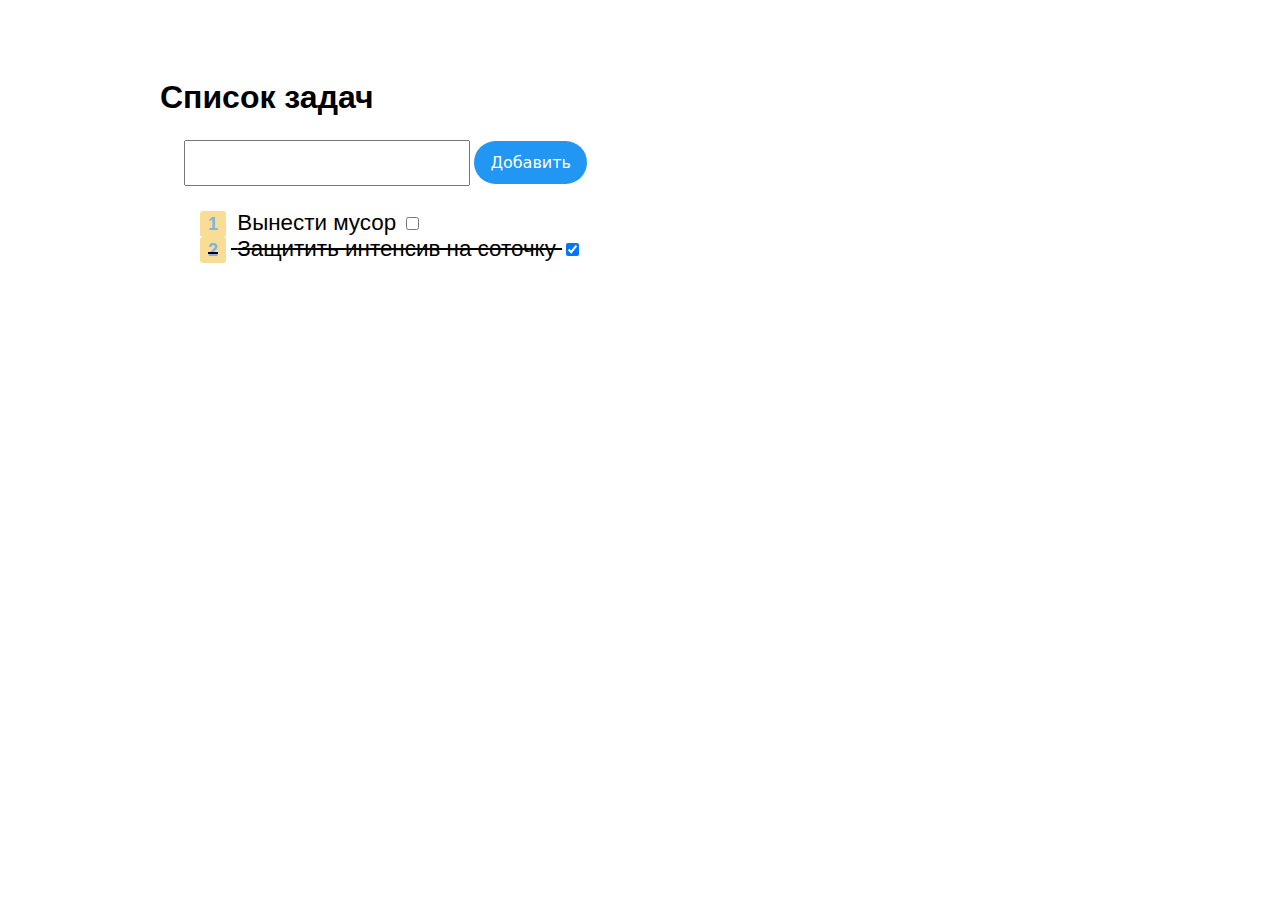
==== main site with tasks/index.html @ f1dcc64f "every day tracking site" ====
<!DOCTYPE html>
<html lang="en">
<head>
    <meta charset="UTF-8">
    <meta http-equiv="X-UA-Compatible" content="IE=edge">
    <meta name="viewport" content="width=device-width, initial-scale=1.0">
    <link rel="stylesheet" href="main.css">
    <title>randomaizer</title>
</head>
<body>
    <main class="main">
        <section class="main__control container">
          <h1>Список задач</h1>
          <div class="controls">
            <input type="text" class="new-task" />
            <button class="add-task-button button blue">Добавить</button>
          </div>
          <ol class="tasks">          
          </ol>
        </section>
      </main>

    <script src="app.js" type="module"></script>
</body>
</html>
---- main site with tasks/main.css ----
body {
    font-family: Roboto, Arial, sans-serif;
  }
  
  .container {
    width: 960px;
    padding: 0 20px;
    margin: 0 auto;
  }
  
  .visually-hidden {
    position: absolute !important;
    clip: rect(1px 1px 1px 1px);
    clip: rect(1px, 1px, 1px, 1px);
    padding: 0 !important;
    border: 0 !important;
    height: 1px !important;
    width: 1px !important;
    overflow: hidden;
  }
  
  .main {
    padding-top: 50px;
    padding-bottom: 20px;
  }
  
  .tasks {
    font-size: 1.4em;
  }
  
  .task--complete {
    text-decoration: line-through;
  }

  .new-task {
    padding: 12px 16px;
    font-size: 16px;
    width: 250px
  }
  
  ol li {
    list-style-type: none;
    counter-increment: item;
  }
  
  ol li:before {
    content: counter(item);
    margin-right: 5px;
    font-size: 80%;
    background-color: #f9dd94;
    color: #7eb4e2;
    font-weight: bold;
    padding: 3px 8px;
    border-radius: 3px;
  }

  @import url('https://cdnjs.cloudflare.com/ajax/libs/font-awesome/5.9.0/css/all.min.css');
@import url('https://fonts.googleapis.com/css?family=Roboto');

.button {
  /* Сбрасываем дефолтные стили */
  border: none;
  outline: none;
  display: inline-block;
  text-align: center;
  text-decoration: none;
  cursor: pointer;
  font-size: 16px;
  /* Можно также использовать любые встроенные и кастомные шрифты, например, отсюда  */
  font-family: Roboto, Verdana, Tahoma, sans;
  /* Тут можно поэкспериментировать */
  padding: 12px 16px;
  border-radius: 100px;
  color: #fff;
}
.button i {
  margin-right: 4px;
}
.button + .button {
  margin-left: 6px;
}
.button.blue {
  background: #2196F3;
}

.button:hover {
  box-shadow: 0 1px 3px rgba(0, 0, 0, 0.2);
}
.button:hover.blue {
  background: #39a1f4;
}

.button:active {
  box-shadow: inset 0 1px 3px rgba(0, 0, 0, 0.2);
  text-shadow: 0 1px 3px rgba(0, 0, 0, 0.2);
}
.button:active.blue {
  background: #0d8aee;
}

div {
  margin: 24px;
  /* text-align: center; */
}
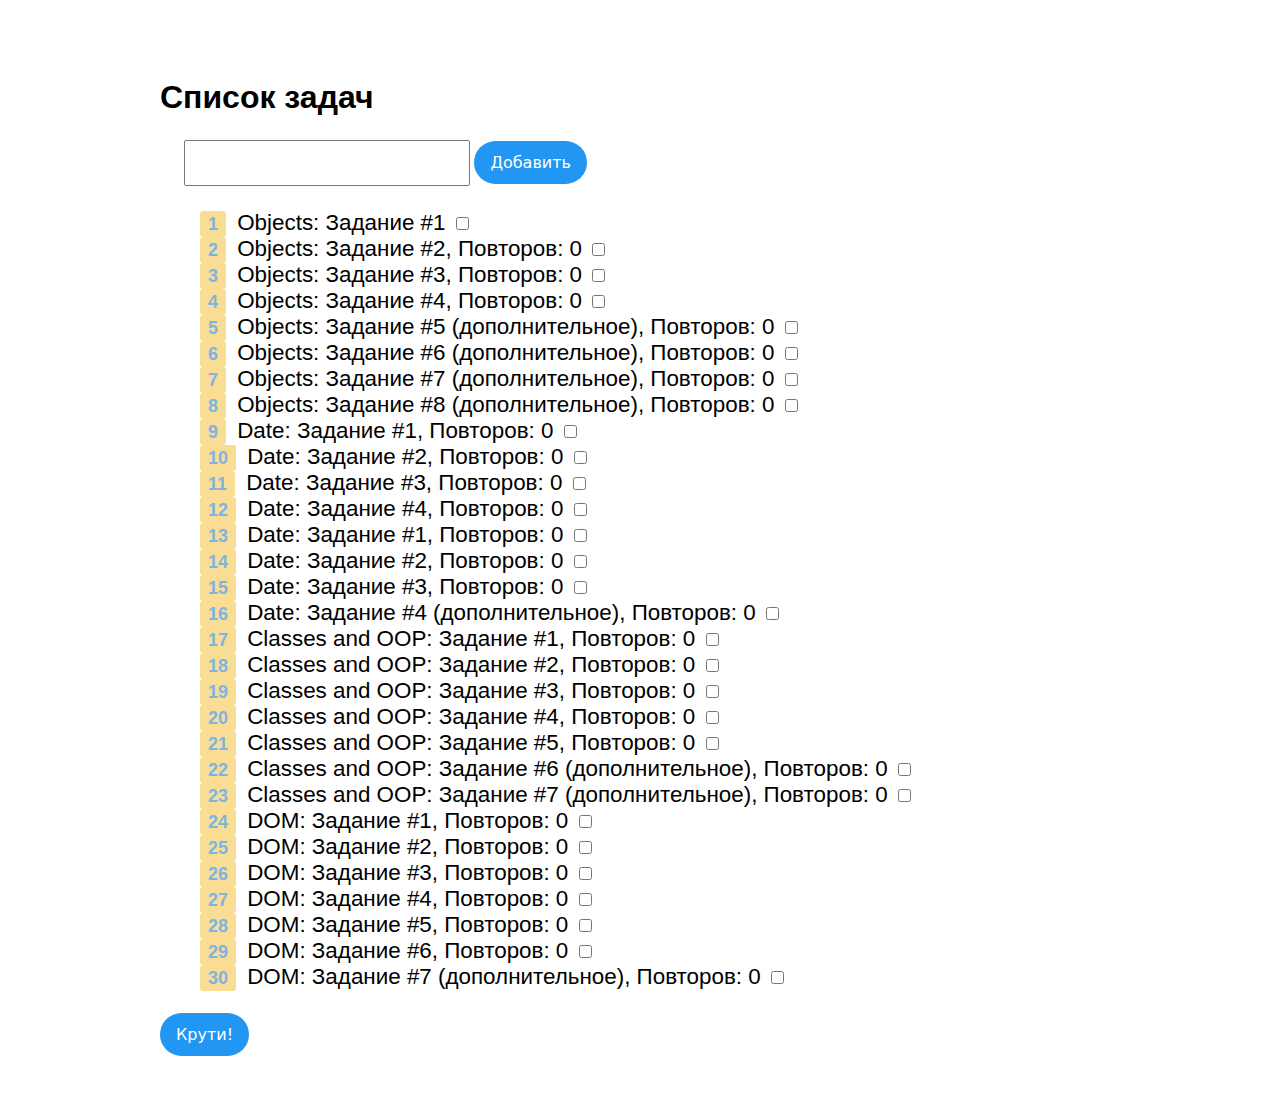
==== commit 21b1895f: "done main site for training" ====
--- a/main site with tasks/index.html
+++ b/main site with tasks/index.html
@@ -12,7 +12,10 @@
         <section class="main__control container">
           <h1>Список задач</h1>
           <div class="controls">
-            <input type="text" class="new-task" />
+            <span class="input">
+              <input type="text" class="new-task" />
+              <span></span> 
+            </span>
             <button class="add-task-button button blue">Добавить</button>
           </div>
           <ol class="tasks">          
--- a/main site with tasks/main.css
+++ b/main site with tasks/main.css
@@ -101,4 +101,6 @@
 div {
   margin: 24px;
   /* text-align: center; */
-}+}
+
+    